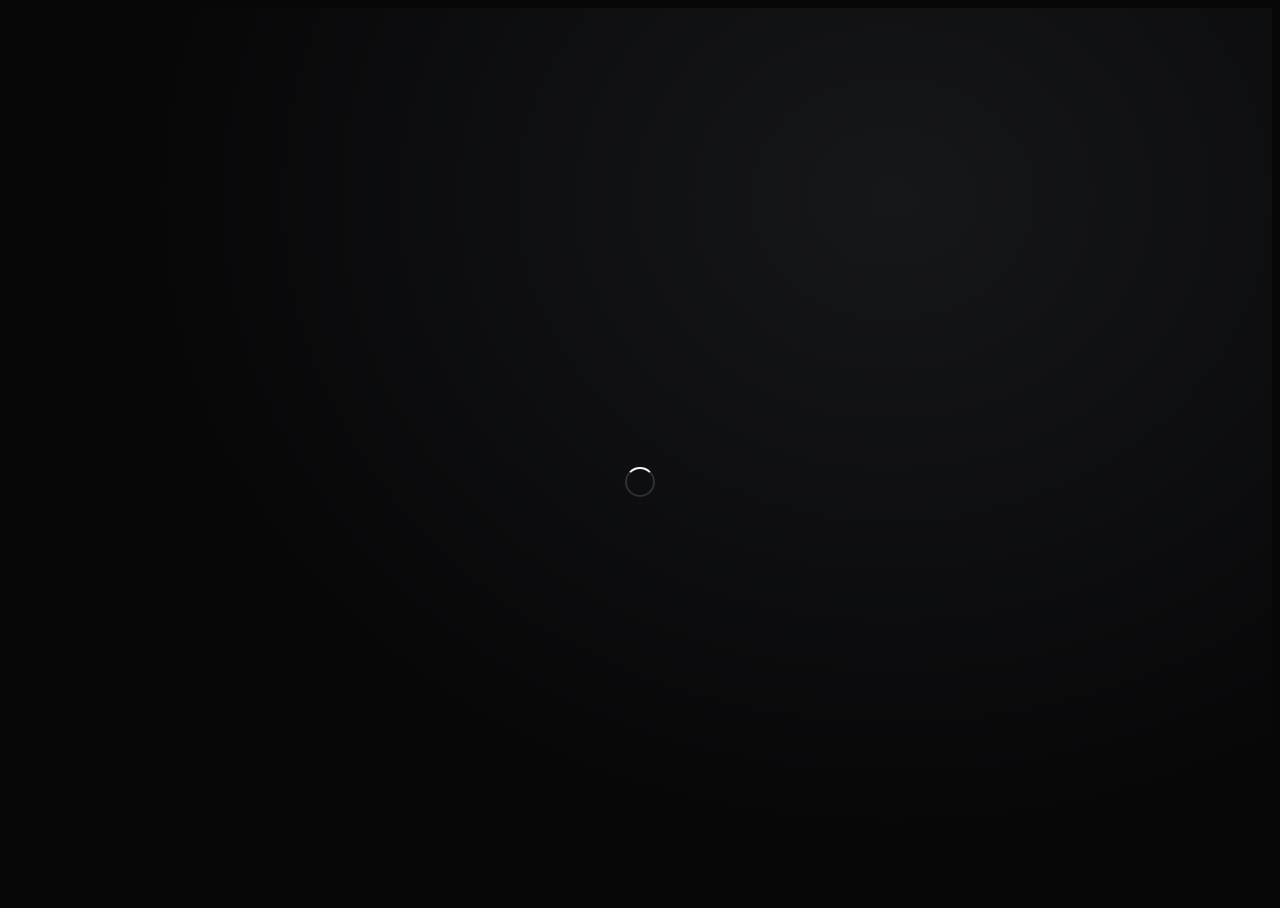
==== remi_ai/web/index.html @ becef665 "feat(app): add Remi AI desktop app with view-based model routing Windows desktop app (pywebview) wit" ====
<!doctype html>
<html lang="en">
<head>
<meta charset="utf-8">
<meta name="viewport" content="width=device-width, initial-scale=1">
<title>Remi AI</title>
<link rel="stylesheet" href="app.css">
</head>
<body>
<div class="app">
  <div class="screen" id="screen"></div>
</div>
<input type="file" id="fileIn" accept="image/*,.tif,.tiff" hidden>
<script src="app.js"></script>
</body>
</html>
---- remi_ai/web/app.css ----
/* Remi AI look: full-bleed X-ray viewer, floating glass toolbar and finding panel on the right,
   image value chips bottom-left. Single dark look by design. */
:root {
  --ground: #070708;
  --glass: rgba(20, 21, 23, 0.84);
  --glass-2: rgba(32, 33, 36, 0.9);
  --line: rgba(255, 255, 255, 0.08);
  --line-2: rgba(255, 255, 255, 0.14);
  --fg: #ecebe8;
  --muted: #8b8d91;
  --faint: #5d5f63;
  --red: #e5484d;
  --red-dim: rgba(229, 72, 77, 0.18);
  --green: #4cc38a;
  --white: #f6f5f2;
  --font: "Segoe UI Variable Text", "Segoe UI", system-ui, sans-serif;
  --mono: "Cascadia Mono", "Cascadia Code", Consolas, ui-monospace, monospace;
  color-scheme: dark;
}
html, body { height: 100%; }
body { background: var(--ground); color: var(--fg); font-family: var(--font); font-size: 13px; -webkit-font-smoothing: antialiased; }
button, input, textarea { font: inherit; color: inherit; }
button { cursor: pointer; border: 0; background: none; }
:focus-visible { outline: 2px solid var(--white); outline-offset: 2px; }
.num { font-family: var(--mono); font-variant-numeric: tabular-nums; }

.app { height: 100%; display: flex; flex-direction: column; }
/* Windows-style title bar */
.titlebar { flex: none; height: 32px; display: flex; align-items: center; justify-content: space-between; padding-left: 12px; background: #0d0d0f; border-bottom: 1px solid var(--line); color: var(--muted); font-size: 12px; user-select: none; }
.titlebar .brand { display: flex; gap: 8px; align-items: center; }
.titlebar .mark { width: 14px; height: 14px; border-radius: 4px; background: var(--white); display: grid; place-items: center; color: #000; font-size: 9px; font-weight: 600; }
.winbtns { display: flex; height: 100%; }
.winbtns span { width: 46px; display: grid; place-items: center; }
.screen { flex: 1; min-height: 0; position: relative; overflow: hidden; }

.btn { display: inline-flex; align-items: center; gap: 6px; height: 30px; padding: 0 12px; border-radius: 8px; background: var(--glass-2); border: 1px solid var(--line-2); font-size: 12px; font-weight: 500; white-space: nowrap; }
.btn:hover { border-color: rgba(255,255,255,.28); }
.btn.solid { background: var(--white); color: #0a0a0a; border-color: var(--white); }
.btn svg { width: 14px; height: 14px; }
.icon-btn { width: 26px; height: 26px; border-radius: 7px; display: grid; place-items: center; background: rgba(255,255,255,.05); border: 1px solid var(--line); color: var(--muted); }
.icon-btn:hover { color: var(--fg); }
.icon-btn svg { width: 13px; height: 13px; }

/* Intro */
.intro { height: 100%; overflow: auto; display: grid; place-items: center; padding: 48px 16px; }
.intro-inner { max-width: 620px; display: grid; gap: 28px; }
.eyebrow { font-family: var(--mono); font-size: 11px; letter-spacing: .12em; text-transform: uppercase; color: var(--muted); }
.intro h1 { font-size: clamp(34px, 6vw, 52px); font-weight: 500; letter-spacing: -0.03em; line-height: 1.05; text-wrap: balance; margin: 8px 0 0; }
.intro p.lead { color: var(--muted); font-size: 15px; line-height: 1.6; margin: 0; max-width: 60ch; }
.steps { display: grid; gap: 0; border-top: 1px solid var(--line); }
.step { display: grid; grid-template-columns: 44px 1fr; gap: 12px; padding: 16px 0; border-bottom: 1px solid var(--line); }
.step .n { font-family: var(--mono); color: var(--faint); font-size: 12px; padding-top: 2px; }
.step b { font-weight: 500; font-size: 14px; display: block; margin-bottom: 4px; }
.step span { color: var(--muted); line-height: 1.55; }
.intro .foot { display: flex; gap: 12px; align-items: center; flex-wrap: wrap; color: var(--faint); font-size: 12px; }

/* Login */
.login { height: 100%; display: grid; place-items: center; padding: 24px 16px; background: radial-gradient(ellipse at 70% 20%, #16171a 0%, var(--ground) 60%); }
.login-card { width: 100%; max-width: 360px; background: var(--glass); border: 1px solid var(--line-2); border-radius: 16px; padding: 28px; display: grid; gap: 18px; backdrop-filter: blur(18px); }
.login-card h2 { margin: 0; font-size: 20px; font-weight: 500; letter-spacing: -0.01em; }
.field { display: grid; gap: 6px; }
.field label { font-size: 11px; color: var(--muted); letter-spacing: .06em; text-transform: uppercase; }
.field input { height: 38px; border-radius: 9px; border: 1px solid var(--line-2); background: rgba(0,0,0,.35); padding: 0 12px; }
.login-card .btn.solid { height: 38px; justify-content: center; font-size: 13px; }
.login-card small { color: var(--faint); line-height: 1.5; }

/* Patient list */
.list { height: 100%; overflow: auto; padding: 28px clamp(16px, 4vw, 48px); background: radial-gradient(ellipse at 80% 0%, #15161a 0%, var(--ground) 55%); }
.list-head { display: flex; justify-content: space-between; align-items: end; gap: 16px; flex-wrap: wrap; margin-bottom: 20px; }
.list-head h2 { margin: 4px 0 0; font-size: 26px; font-weight: 500; letter-spacing: -0.02em; }
.list-tools { display: flex; gap: 8px; align-items: center; flex-wrap: wrap; }
.search { display: flex; align-items: center; gap: 6px; height: 30px; padding: 0 10px; border-radius: 8px; background: rgba(0,0,0,.35); border: 1px solid var(--line-2); color: var(--muted); }
.search input { background: none; border: 0; outline: none; width: 140px; font-size: 12px; }
.search svg { width: 13px; height: 13px; flex: none; }
.avatar { width: 30px; height: 30px; border-radius: 50%; background: linear-gradient(135deg, #5a5550, #2a2826); border: 1px solid var(--line-2); display: grid; place-items: center; font-size: 11px; font-weight: 600; flex: none; }
.table-wrap { overflow-x: auto; background: var(--glass); border: 1px solid var(--line); border-radius: 14px; }
table { width: 100%; border-collapse: collapse; min-width: 640px; }
th { text-align: left; font-weight: 400; color: var(--faint); font-size: 11px; letter-spacing: .06em; text-transform: uppercase; padding: 12px 16px; border-bottom: 1px solid var(--line); }
td { padding: 14px 16px; border-bottom: 1px solid var(--line); }
tbody tr { cursor: pointer; }
tbody tr:hover td { background: rgba(255,255,255,.03); }
tbody tr:last-child td { border-bottom: 0; }
td .who b { font-weight: 500; display: block; }
td .who span { color: var(--muted); font-size: 12px; }
.tag { display: inline-flex; align-items: center; height: 20px; padding: 0 7px; border-radius: 5px; font-size: 11px; background: rgba(255,255,255,.06); color: var(--muted); margin: 2px 4px 2px 0; white-space: nowrap; }
.tag.red { background: var(--red-dim); color: #ff8a8d; }
.tag.green { background: rgba(76,195,138,.14); color: var(--green); }

/* Viewer */
.viewer { position: absolute; inset: 0; background: radial-gradient(ellipse at 40% 50%, #121214 0%, #050506 70%); }
.viewer .grid { position: absolute; inset: 0; background-image: linear-gradient(var(--line) 1px, transparent 1px), linear-gradient(90deg, var(--line) 1px, transparent 1px); background-size: 64px 64px; opacity: .35; mask-image: radial-gradient(ellipse at center, #000 30%, transparent 75%); }
.xray-stage { position: absolute; inset: 56px 380px 20px 20px; display: grid; place-items: center; transition: inset .25s ease; }
.full .xray-stage { inset: 56px 20px 20px 20px; }
.xray-stage > svg { width: 100%; height: 100%; }
.skipped { text-align: center; color: var(--muted); display: grid; gap: 10px; max-width: 340px; }
.skipped .big { font-size: 15px; color: var(--fg); }

.topleft { position: absolute; top: 12px; left: 16px; right: 400px; display: flex; gap: 10px; align-items: center; flex-wrap: wrap; z-index: 3; }
.crumb { display: flex; align-items: center; gap: 8px; }
.crumb b { font-weight: 500; font-size: 14px; }
.crumb span { color: var(--muted); }
.views { display: flex; gap: 4px; padding: 3px; border-radius: 9px; background: var(--glass); border: 1px solid var(--line); }
.views button { height: 24px; padding: 0 10px; border-radius: 6px; font-size: 11.5px; color: var(--muted); white-space: nowrap; }
.views button.on { background: rgba(255,255,255,.1); color: var(--fg); }

.side { position: absolute; top: 12px; right: 16px; bottom: 16px; width: 344px; display: flex; flex-direction: column; gap: 10px; z-index: 4; transition: transform .25s ease, opacity .25s; }
.full .side { transform: translateX(380px); opacity: 0; pointer-events: none; }
.toolbar { display: flex; gap: 8px; align-items: center; justify-content: flex-end; }
.toolbar .search input { width: 90px; }
.panel { flex: 1; min-height: 0; overflow: auto; background: var(--glass); border: 1px solid var(--line-2); border-radius: 14px; backdrop-filter: blur(20px); padding: 14px; display: flex; flex-direction: column; gap: 12px; }
.panel > * { flex: none; }
.panel-head { display: flex; justify-content: space-between; align-items: center; }
.tabs { display: flex; gap: 12px; font-size: 12.5px; }
.tabs button { color: var(--faint); padding: 0; }
.tabs button.on { color: var(--fg); }
.navs { display: flex; gap: 4px; }
.card { background: rgba(255,255,255,.035); border: 1px solid var(--line); border-radius: 10px; padding: 12px; }
.f-title { font-size: 16px; font-weight: 500; letter-spacing: -0.01em; }
.f-sub { color: var(--muted); margin-top: 2px; }
.f-tags { margin-top: 8px; display: flex; flex-wrap: wrap; }
.conf-head { display: flex; justify-content: space-between; color: var(--muted); font-size: 12px; margin-bottom: 8px; }
.conf-head b { color: var(--fg); font-weight: 500; font-size: 14px; }
.conf-head b small { color: var(--muted); font-size: 10px; }
.segs { display: grid; grid-template-columns: repeat(40, 1fr); gap: 2px; height: 14px; }
.segs i { border-radius: 1px; background: rgba(255,255,255,.1); }
.segs i.on { background: var(--red); }
.segs.calm i.on { background: var(--white); }
.scale { display: flex; justify-content: space-between; font-family: var(--mono); font-size: 9.5px; color: var(--faint); margin-top: 5px; }
.note-line { margin-top: 8px; font-size: 11.5px; color: var(--muted); line-height: 1.45; }
.tiles { display: grid; grid-template-columns: 1fr 1fr; gap: 1px; background: var(--line); border-radius: 10px; overflow: hidden; border: 1px solid var(--line); }
.tile { background: #17181a; padding: 11px 12px; display: grid; gap: 3px; min-width: 0; }
.tile .k { color: var(--faint); font-size: 11px; }
.tile .v { font-family: var(--mono); font-size: 19px; letter-spacing: -0.02em; font-variant-numeric: tabular-nums; }
.tile .v.sm { font-family: var(--font); font-size: 14px; font-weight: 500; letter-spacing: 0; padding-top: 3px; }
.tile .h { color: var(--muted); font-size: 11px; }
.tile .h.red { color: #ff8a8d; }
.compare-head { display: flex; justify-content: space-between; color: var(--muted); font-size: 12px; margin-bottom: 10px; }
.compare-head b { color: var(--fg); font-weight: 500; }
.compare { display: grid; grid-template-columns: 1fr 1fr; gap: 10px; }
.cmp { display: grid; gap: 6px; justify-items: center; }
.cmp .date { font-family: var(--mono); font-size: 10px; color: var(--faint); justify-self: start; }
.lens { width: 100%; max-width: 116px; aspect-ratio: 1; border-radius: 50%; overflow: hidden; border: 1px solid var(--line-2); background: #000; }
.lens svg { width: 100%; height: 100%; display: block; }
.cmp .row { display: flex; justify-content: space-between; width: 100%; font-size: 11px; }
.cmp .row .num { color: var(--muted); }
.cmp .row b { font-weight: 500; font-size: 10.5px; letter-spacing: .06em; }
.cmp .row b.cur { color: var(--green); }
.actions { display: flex; gap: 8px; justify-content: flex-end; margin-top: auto; padding-top: 2px; }
.skipnote { font-size: 11.5px; color: var(--muted); line-height: 1.45; display: flex; gap: 8px; }
.skipnote svg { width: 14px; height: 14px; flex: none; margin-top: 1px; color: var(--faint); }
textarea.notes { width: 100%; min-height: 70px; resize: vertical; background: rgba(0,0,0,.35); border: 1px solid var(--line-2); border-radius: 8px; padding: 8px 10px; font-size: 12px; line-height: 1.45; }

/* Record tab */
.rec h4 { margin: 0 0 8px; font-size: 11px; font-weight: 400; letter-spacing: .06em; text-transform: uppercase; color: var(--faint); }
.kv { display: grid; grid-template-columns: 96px 1fr; gap: 6px 10px; font-size: 12px; }
.kv dt { color: var(--muted); }
.kv dd { margin: 0; }
.timeline { display: grid; gap: 0; }
.tl { display: grid; grid-template-columns: 70px 1fr; gap: 10px; padding: 8px 0; border-top: 1px solid var(--line); font-size: 12px; }
.tl:first-child { border-top: 0; }
.tl .num { color: var(--faint); font-size: 11px; }
.tl p { margin: 2px 0 0; color: var(--muted); line-height: 1.45; }

/* Left value chips */
.chips { position: absolute; left: 16px; bottom: 16px; display: grid; gap: 1px; background: var(--line); border: 1px solid var(--line-2); border-radius: 10px; overflow: hidden; z-index: 3; }
.chips button { background: var(--glass); padding: 7px 10px; display: grid; grid-template-columns: 26px 34px; gap: 6px; align-items: center; text-align: left; font-size: 12px; }
.chips button span { color: var(--faint); font-size: 10px; letter-spacing: .04em; }
.chips button:hover { background: var(--glass-2); }
.chips button.off .num { color: var(--faint); }

.fabs { position: absolute; right: 380px; bottom: 16px; display: grid; gap: 8px; z-index: 5; transition: right .25s ease; }
.full .fabs { right: 16px; }
.fab { width: 46px; height: 46px; border-radius: 13px; background: var(--glass); border: 1px solid var(--line-2); display: grid; place-items: center; backdrop-filter: blur(16px); }
.fab svg { width: 20px; height: 20px; }
.fab.on { background: var(--white); color: #000; }

/* Assistant */
.assist { position: absolute; right: 16px; top: 12px; bottom: 16px; width: 344px; z-index: 6; background: rgba(14,14,16,.94); border: 1px solid var(--line-2); border-radius: 14px; backdrop-filter: blur(22px); display: flex; flex-direction: column; overflow: hidden; }
.assist-head { padding: 12px 14px; border-bottom: 1px solid var(--line); display: flex; justify-content: space-between; align-items: center; }
.assist-head b { font-weight: 500; }
.assist-head span { color: var(--muted); font-size: 11.5px; display: block; }
.msgs { flex: 1; overflow: auto; padding: 14px; display: flex; flex-direction: column; gap: 10px; }
.msg { max-width: 88%; padding: 9px 11px; border-radius: 11px; line-height: 1.5; font-size: 12.5px; }
.msg.bot { background: rgba(255,255,255,.06); border: 1px solid var(--line); align-self: flex-start; }
.msg.me { background: var(--white); color: #0a0a0a; align-self: flex-end; }
.sugg { display: flex; flex-wrap: wrap; gap: 6px; padding: 0 14px 10px; }
.sugg button { height: 26px; padding: 0 9px; border-radius: 13px; border: 1px solid var(--line-2); font-size: 11.5px; color: var(--muted); }
.sugg button:hover { color: var(--fg); }
.composer { display: flex; gap: 8px; padding: 10px; border-top: 1px solid var(--line); align-items: center; }
.composer input { flex: 1; min-width: 0; height: 36px; border-radius: 9px; border: 1px solid var(--line-2); background: rgba(0,0,0,.35); padding: 0 10px; outline: none; }
.mic { width: 36px; height: 36px; border-radius: 9px; display: grid; place-items: center; border: 1px solid var(--line-2); flex: none; }
.mic svg { width: 16px; height: 16px; }
.mic.live { background: var(--red); border-color: var(--red); color: #fff; animation: pulse 1.2s infinite; }
@keyframes pulse { 50% { box-shadow: 0 0 0 6px rgba(229,72,77,.18); } }

.toast { position: fixed; left: 50%; bottom: 24px; transform: translateX(-50%); background: var(--white); color: #0a0a0a; padding: 9px 14px; border-radius: 9px; font-size: 12.5px; font-weight: 500; z-index: 50; box-shadow: 0 8px 30px rgba(0,0,0,.4); }


@media (prefers-reduced-motion: reduce) { * { transition: none !important; animation: none !important; } }

/* ---- app additions ---- */
.titlebar { display: none; }
.xray-stage svg.xr { width: 100%; height: 100%; overflow: visible; }
.ov-line { stroke: var(--white); stroke-width: 1.8; fill: none; vector-effect: non-scaling-stroke; }
.ov-dash { stroke: rgba(246,245,242,.7); stroke-width: 1.4; stroke-dasharray: 6 6; fill: none; vector-effect: non-scaling-stroke; }
.ov-red { stroke: var(--red); stroke-width: 2.2; fill: none; vector-effect: non-scaling-stroke; }
.ov-dot { fill: var(--white); }
.ov-pill { fill: rgba(10,10,12,.8); stroke: rgba(255,255,255,.2); vector-effect: non-scaling-stroke; }
.ov-label { fill: var(--white); font-family: var(--mono); }
.ov-label.red { fill: #ff8a8d; }
.dim { opacity: .35; }
.views button.add { color: var(--fg); border: 1px dashed var(--line-2); }
.drop { width: min(460px, 90%); border: 1px dashed var(--line-2); border-radius: 16px; padding: 36px 24px; text-align: center; display: grid; gap: 10px; justify-items: center; background: rgba(255,255,255,.02); color: var(--muted); }
.drop.over { border-color: var(--white); background: rgba(255,255,255,.05); }
.drop .big { color: var(--fg); font-size: 16px; font-weight: 500; }
.busy { position: absolute; inset: 0; display: grid; place-items: center; background: rgba(5,5,6,.6); z-index: 20; backdrop-filter: blur(3px); }
.busy-box { display: grid; gap: 12px; justify-items: center; color: var(--muted); }
.spinner { width: 26px; height: 26px; border-radius: 50%; border: 2px solid var(--line-2); border-top-color: var(--white); animation: spin 0.9s linear infinite; }
@keyframes spin { to { transform: rotate(360deg); } }
.viewpick { display: grid; gap: 8px; }
.viewpick .row3 { display: grid; grid-template-columns: repeat(3, 1fr); gap: 6px; }
.viewpick button { height: 54px; border-radius: 9px; border: 1px solid var(--line-2); background: rgba(255,255,255,.04); font-size: 12px; display: grid; place-items: center; }
.viewpick button:hover { border-color: var(--white); }
.viewpick button small { color: var(--muted); font-size: 10.5px; }
.menu { position: absolute; right: 14px; top: 44px; background: var(--glass-2); border: 1px solid var(--line-2); border-radius: 10px; padding: 4px; display: grid; z-index: 8; min-width: 180px; }
.menu button { text-align: left; padding: 8px 10px; border-radius: 7px; font-size: 12px; }
.menu button:hover { background: rgba(255,255,255,.07); }
.menu button.danger { color: #ff8a8d; }
.panel { position: relative; }
.empty-note { color: var(--muted); line-height: 1.55; }
.reviewed { display: inline-flex; gap: 6px; align-items: center; color: var(--green); font-size: 11.5px; }

/* Modals */
.modal-back { position: fixed; inset: 0; background: rgba(0,0,0,.55); display: grid; place-items: center; z-index: 40; padding: 16px; backdrop-filter: blur(4px); }
.modal { width: 100%; max-width: 560px; max-height: 100%; overflow: auto; background: #121315; border: 1px solid var(--line-2); border-radius: 16px; padding: 22px; display: grid; gap: 14px; }
.modal h3 { margin: 0; font-size: 18px; font-weight: 500; }
.modal p { margin: 0; color: var(--muted); line-height: 1.5; }
.form-grid { display: grid; grid-template-columns: 1fr 1fr; gap: 10px 12px; }
.form-grid .wide { grid-column: 1 / -1; }
.field select, .field textarea { border-radius: 9px; border: 1px solid var(--line-2); background: rgba(0,0,0,.35); padding: 8px 10px; }
.field select { height: 38px; }
.field textarea { min-height: 64px; resize: vertical; line-height: 1.45; }
.modal .actions { margin-top: 4px; }
.err { color: #ff8a8d; font-size: 12px; min-height: 16px; }
.section-label { font-size: 11px; letter-spacing: .06em; text-transform: uppercase; color: var(--faint); margin-top: 4px; }
.list-empty { padding: 40px 16px; text-align: center; color: var(--muted); display: grid; gap: 12px; justify-items: center; }
.model-row { display: flex; gap: 6px; flex-wrap: wrap; }
.assist.global { top: 16px; }
@media (max-width: 860px) { .form-grid { grid-template-columns: 1fr; } }
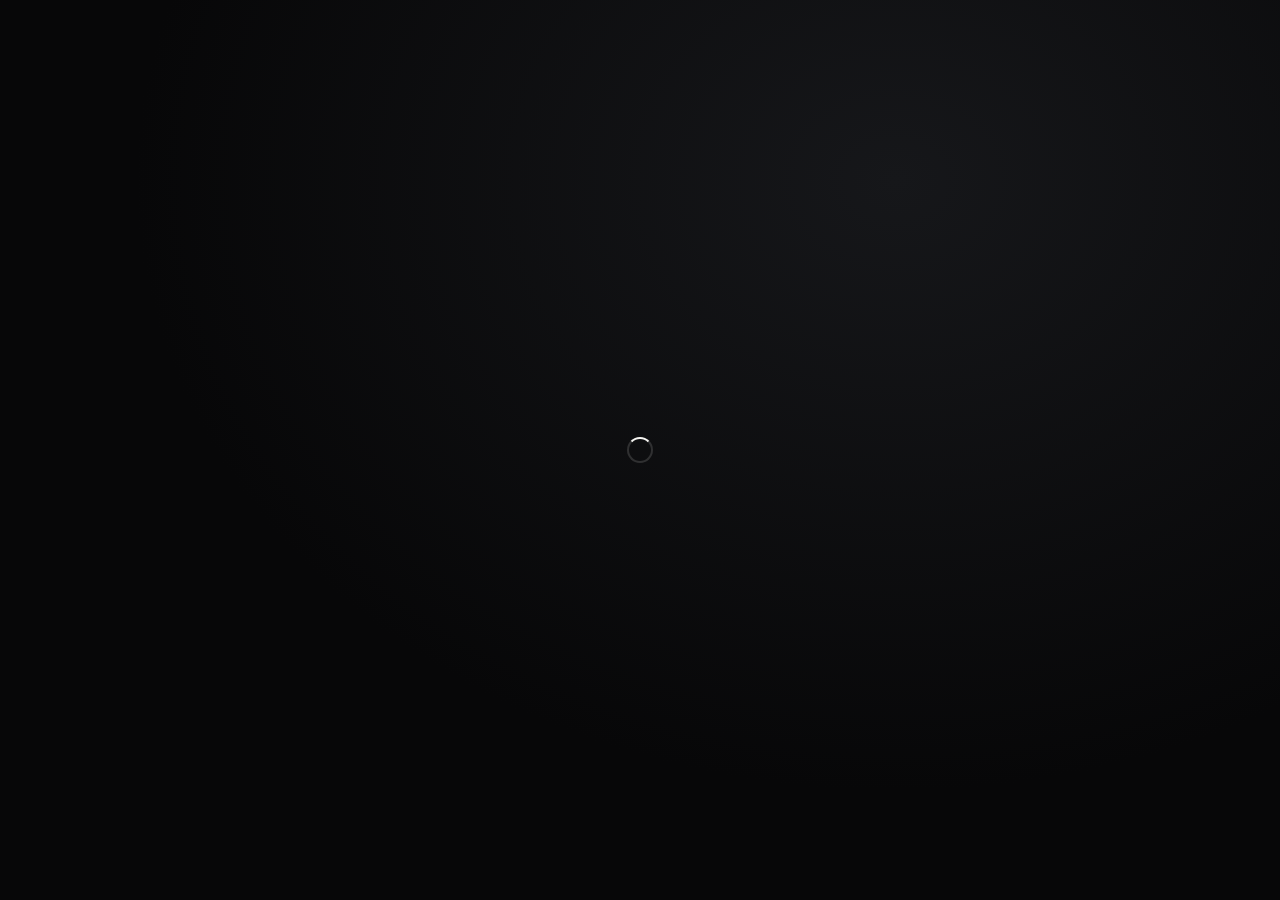
==== commit e598d7bc: "feat(app): add Remi logo to window, sign-in, header, assistant and reports" ====
--- a/remi_ai/web/index.html
+++ b/remi_ai/web/index.html
@@ -4,6 +4,7 @@
 <meta charset="utf-8">
 <meta name="viewport" content="width=device-width, initial-scale=1">
 <title>Remi AI</title>
+<link rel="icon" href="img/remi_mark.png">
 <link rel="stylesheet" href="app.css">
 </head>
 <body>
--- a/remi_ai/web/app.css
+++ b/remi_ai/web/app.css
@@ -17,7 +17,9 @@
   --mono: "Cascadia Mono", "Cascadia Code", Consolas, ui-monospace, monospace;
   color-scheme: dark;
 }
-html, body { height: 100%; }
+*, *::before, *::after { box-sizing: border-box; }
+html, body { height: 100%; margin: 0; overflow: hidden; }
+.eyebrow { font-family: var(--mono); font-size: 11px; letter-spacing: .12em; text-transform: uppercase; color: var(--muted); }
 body { background: var(--ground); color: var(--fg); font-family: var(--font); font-size: 13px; -webkit-font-smoothing: antialiased; }
 button, input, textarea { font: inherit; color: inherit; }
 button { cursor: pointer; border: 0; background: none; }
@@ -40,19 +42,6 @@
 .icon-btn { width: 26px; height: 26px; border-radius: 7px; display: grid; place-items: center; background: rgba(255,255,255,.05); border: 1px solid var(--line); color: var(--muted); }
 .icon-btn:hover { color: var(--fg); }
 .icon-btn svg { width: 13px; height: 13px; }
-
-/* Intro */
-.intro { height: 100%; overflow: auto; display: grid; place-items: center; padding: 48px 16px; }
-.intro-inner { max-width: 620px; display: grid; gap: 28px; }
-.eyebrow { font-family: var(--mono); font-size: 11px; letter-spacing: .12em; text-transform: uppercase; color: var(--muted); }
-.intro h1 { font-size: clamp(34px, 6vw, 52px); font-weight: 500; letter-spacing: -0.03em; line-height: 1.05; text-wrap: balance; margin: 8px 0 0; }
-.intro p.lead { color: var(--muted); font-size: 15px; line-height: 1.6; margin: 0; max-width: 60ch; }
-.steps { display: grid; gap: 0; border-top: 1px solid var(--line); }
-.step { display: grid; grid-template-columns: 44px 1fr; gap: 12px; padding: 16px 0; border-bottom: 1px solid var(--line); }
-.step .n { font-family: var(--mono); color: var(--faint); font-size: 12px; padding-top: 2px; }
-.step b { font-weight: 500; font-size: 14px; display: block; margin-bottom: 4px; }
-.step span { color: var(--muted); line-height: 1.55; }
-.intro .foot { display: flex; gap: 12px; align-items: center; flex-wrap: wrap; color: var(--faint); font-size: 12px; }
 
 /* Login */
 .login { height: 100%; display: grid; place-items: center; padding: 24px 16px; background: radial-gradient(ellipse at 70% 20%, #16171a 0%, var(--ground) 60%); }
@@ -89,7 +78,7 @@
 /* Viewer */
 .viewer { position: absolute; inset: 0; background: radial-gradient(ellipse at 40% 50%, #121214 0%, #050506 70%); }
 .viewer .grid { position: absolute; inset: 0; background-image: linear-gradient(var(--line) 1px, transparent 1px), linear-gradient(90deg, var(--line) 1px, transparent 1px); background-size: 64px 64px; opacity: .35; mask-image: radial-gradient(ellipse at center, #000 30%, transparent 75%); }
-.xray-stage { position: absolute; inset: 56px 380px 20px 20px; display: grid; place-items: center; transition: inset .25s ease; }
+.xray-stage { position: absolute; inset: 56px 380px 20px 20px; display: grid; place-items: center; overflow: hidden; transition: inset .25s ease; }
 .full .xray-stage { inset: 56px 20px 20px 20px; }
 .xray-stage > svg { width: 100%; height: 100%; }
 .skipped { text-align: center; color: var(--muted); display: grid; gap: 10px; max-width: 340px; }
@@ -101,6 +90,8 @@
 .crumb span { color: var(--muted); }
 .views { display: flex; gap: 4px; padding: 3px; border-radius: 9px; background: var(--glass); border: 1px solid var(--line); }
 .views button { height: 24px; padding: 0 10px; border-radius: 6px; font-size: 11.5px; color: var(--muted); white-space: nowrap; }
+.views button .x { display: inline-grid; place-items: center; width: 16px; height: 16px; margin: 0 -4px 0 6px; border-radius: 4px; font-size: 13px; line-height: 1; color: var(--muted); opacity: .6; }
+.views button .x:hover { opacity: 1; color: var(--fg); background: rgba(255,80,80,.25); }
 .views button.on { background: rgba(255,255,255,.1); color: var(--fg); }
 
 .side { position: absolute; top: 12px; right: 16px; bottom: 16px; width: 344px; display: flex; flex-direction: column; gap: 10px; z-index: 4; transition: transform .25s ease, opacity .25s; }
@@ -200,7 +191,7 @@
 
 /* ---- app additions ---- */
 .titlebar { display: none; }
-.xray-stage svg.xr { width: 100%; height: 100%; overflow: visible; }
+.xray-stage svg.xr { width: 100%; height: 100%; overflow: hidden; }
 .ov-line { stroke: var(--white); stroke-width: 1.8; fill: none; vector-effect: non-scaling-stroke; }
 .ov-dash { stroke: rgba(246,245,242,.7); stroke-width: 1.4; stroke-dasharray: 6 6; fill: none; vector-effect: non-scaling-stroke; }
 .ov-red { stroke: var(--red); stroke-width: 2.2; fill: none; vector-effect: non-scaling-stroke; }
@@ -247,3 +238,22 @@
 .model-row { display: flex; gap: 6px; flex-wrap: wrap; }
 .assist.global { top: 16px; }
 @media (max-width: 860px) { .form-grid { grid-template-columns: 1fr; } }
+
+.f-list { display: flex; flex-wrap: wrap; gap: 6px; margin-bottom: 10px; }
+.f-list button { display: inline-flex; align-items: center; gap: 7px; height: 28px; padding: 0 11px; border-radius: 8px; font-size: 12px; color: var(--muted); background: var(--glass); border: 1px solid var(--line); }
+.f-list button.on { color: var(--fg); background: rgba(255,255,255,.1); border-color: var(--line-2); }
+.f-list .sev { width: 7px; height: 7px; border-radius: 50%; background: var(--green); }
+.f-list .sev.warn { background: #f5a524; }
+.f-list .sev.alert { background: var(--red); }
+.f-list .sev.none { background: var(--muted); }
+
+/* Remi logo: the mark keeps its navy and teal on a light tile so it reads on the dark UI */
+.logo { display: inline-grid; place-items: center; width: 28px; height: 28px; border-radius: 8px; background: #fff; flex: none; }
+.logo img { width: 78%; height: 78%; object-fit: contain; }
+.logo.sm { width: 26px; height: 26px; margin-right: 10px; }
+.brand { display: flex; align-items: center; gap: 9px; margin-bottom: 14px; }
+.brand b { font-size: 17px; font-weight: 600; letter-spacing: -0.01em; color: var(--fg); }
+.brand > span:last-child { font-size: 11px; color: var(--muted); letter-spacing: .12em; margin-left: -4px; align-self: flex-end; padding-bottom: 3px; }
+.brand.big { margin-bottom: 0; }
+.brand.big .logo { width: 42px; height: 42px; border-radius: 11px; }
+.brand.big b { font-size: 22px; }
